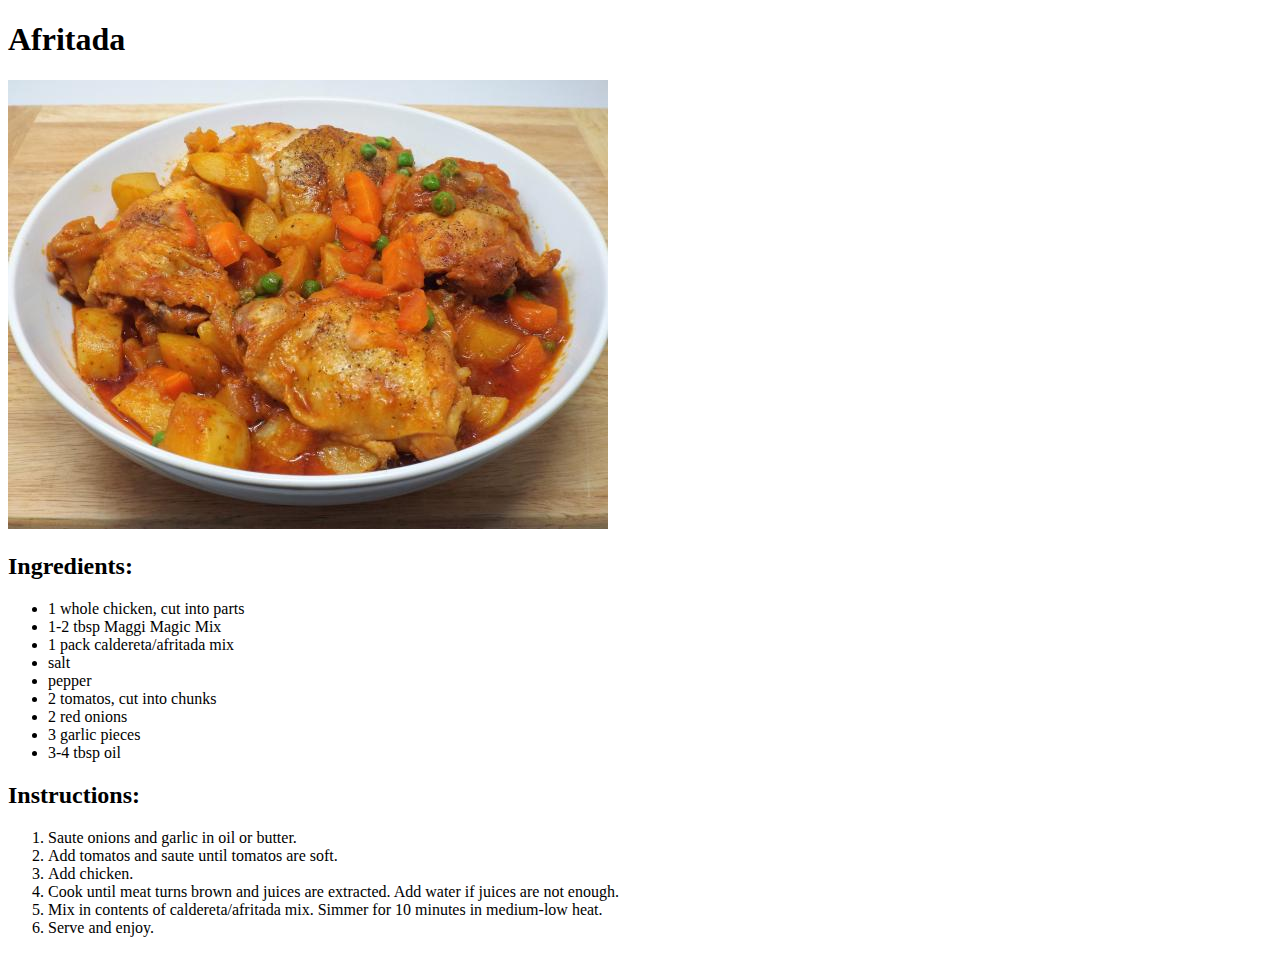
==== recipes/chicken-afritada.html @ 077dc89d "Replaced caldereta.html with chicken-afritada.html Added recipe details for chicken-afritada.html, l" ====
<!DOCTYPE html>
<html>
    <head>
        <title>Afritada</title>
        <meta charset="UTF-8">
    </head>

    <body>
        <h1>Afritada</h1>
        <img src="chicken-afritada.jpg">
        <h2>Ingredients:</h2>
        <ul>
            <li>1 whole chicken, cut into parts</li>
            <li>1-2 tbsp Maggi Magic Mix</li>
            <li>1 pack caldereta/afritada mix</li>
            <li>salt</li>
            <li>pepper</li>
            <li>2 tomatos, cut into chunks</li>
            <li>2 red onions</li>
            <li>3 garlic pieces</li>
            <li>3-4 tbsp oil</li>
        </ul>
        <h2>Instructions:</h2>
        <ol>
            <li>Saute onions and garlic in oil or butter.</li>
            <li>Add tomatos and saute until tomatos are soft.</li>
            <li>Add chicken.</li>
            <li>Cook until meat turns brown and juices are extracted. Add water if juices are not enough.</li>
            <li>Mix in contents of caldereta/afritada mix. Simmer for 10 minutes in medium-low heat.</li>
            <li>Serve and enjoy.</li>
        </ol>
    </body>
</html>
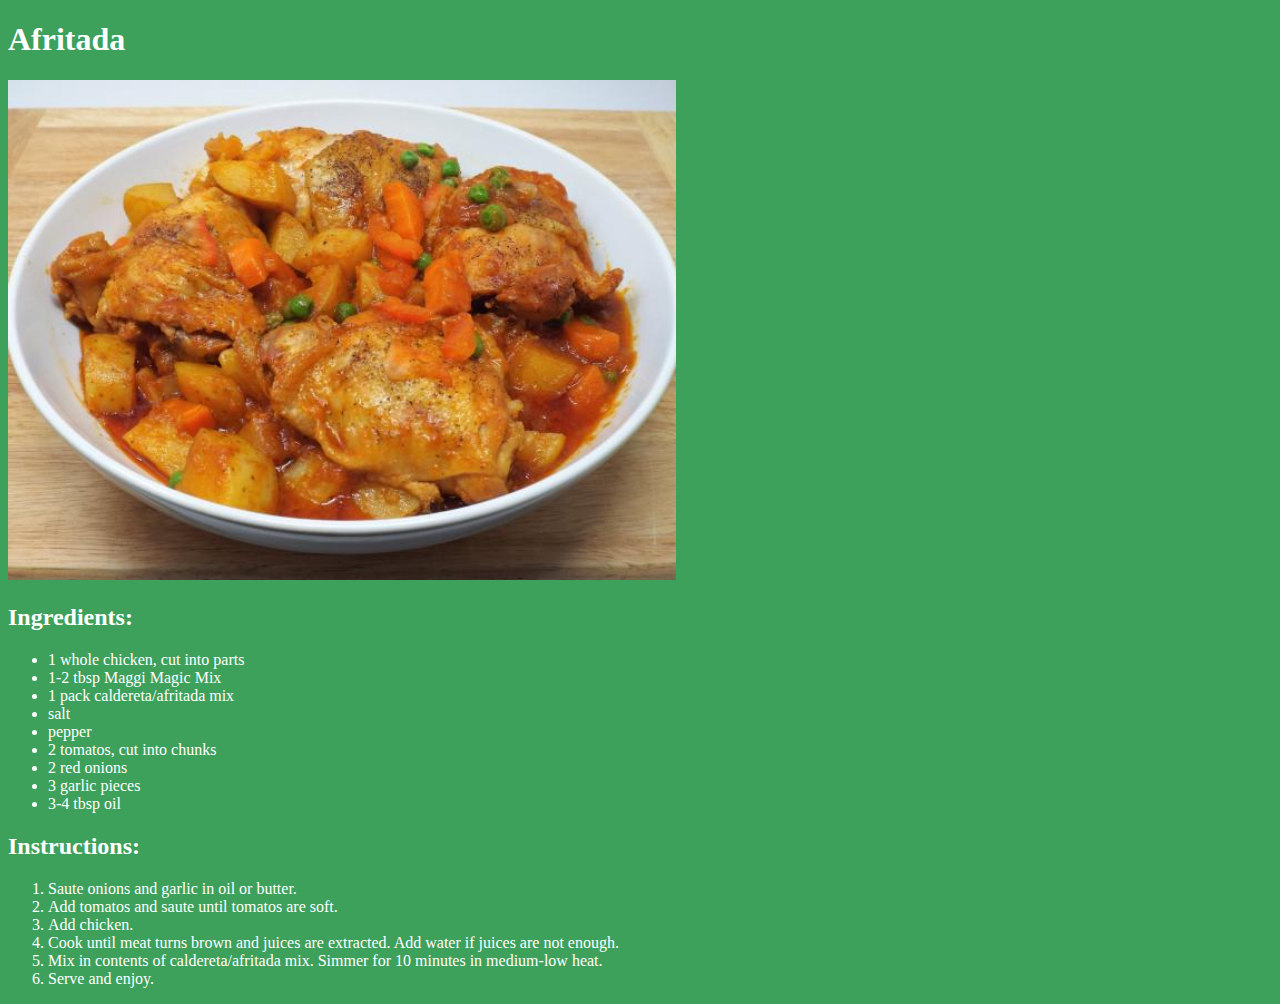
==== commit 0efaf02d: "Added css stylesheet for index and recipe pages" ====
--- a/recipes/chicken-afritada.html
+++ b/recipes/chicken-afritada.html
@@ -1,6 +1,7 @@
 <!DOCTYPE html>
 <html>
     <head>
+        <link rel="stylesheet" href="../styles.css">
         <title>Afritada</title>
         <meta charset="UTF-8">
     </head>
--- a/styles.css
+++ b/styles.css
@@ -0,0 +1,14 @@
+*{
+    font-family: 'Verdana', 'sans-serif';
+    background-color: #3da15b;
+    color: #ffffff;
+}
+
+img {
+    width:auto;
+    height: 500px;
+}
+
+h3 {
+    color: gold;
+}